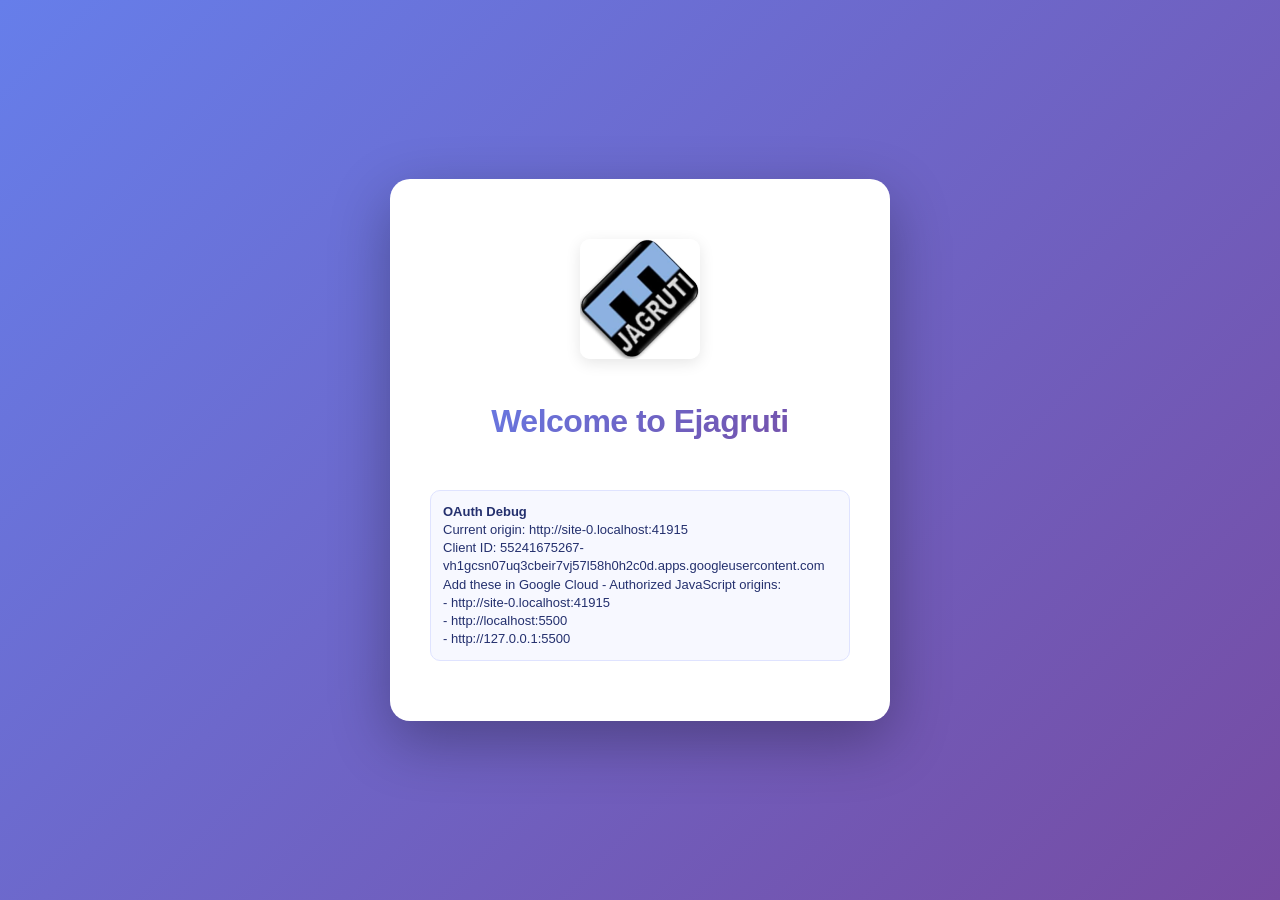
==== index.html @ 84a2c206 "Initial project commit" ====
<!DOCTYPE html>
<html lang="en">
<head>
    <meta charset="UTF-8">
    <meta name="viewport" content="width=device-width, initial-scale=1.0">
    <title>Ejagruti - Welcome</title>
    <link rel="icon" type="image/jpeg" href="images/logo.jpg">
    <link rel="stylesheet" href="css/style.css">
    <script src="https://accounts.google.com/gsi/client" async defer></script>
</head>
<body>
    <div class="container">
        <!-- Logo Section -->
        <div class="logo-section">
            <img src="images/logo.jpg" alt="Ejagruti Logo" class="logo">
        </div>

        <!-- Welcome Message -->
        <div class="welcome-section">
            <h1 class="welcome-message">Welcome to Ejagruti</h1>
        </div>

        <!-- Login Button -->
        <div class="button-section">
            <div id="g_id_onload"
                 data-client_id="55241675267-vh1gcsn07uq3cbeir7vj57l58h0h2c0d.apps.googleusercontent.com"
                 data-callback="handleCredentialResponse">
            </div>
            <div class="g_id_signin" data-type="standard">
                <!-- Google will render the button here -->
            </div>
            <!-- Fallback button for manual handling -->
            <button class="google-login-btn" id="googleLoginBtn" style="display: none;">
                <svg class="google-icon" viewBox="0 0 24 24" xmlns="http://www.w3.org/2000/svg">
                    <path d="M22.56 12.25c0-.78-.07-1.53-.2-2.25H12v4.26h5.92c-.26 1.37-1.04 2.53-2.21 3.31v2.77h3.57c2.08-1.92 3.28-4.74 3.28-8.09z" fill="#4285F4"/>
                    <path d="M12 23c2.97 0 5.46-.98 7.28-2.66l-3.57-2.77c-.98.66-2.23 1.06-3.71 1.06-2.86 0-5.29-1.93-6.16-4.53H2.18v2.84C3.99 20.53 7.7 23 12 23z" fill="#34A853"/>
                    <path d="M5.84 14.09c-.22-.66-.35-1.36-.35-2.09s.13-1.43.35-2.09V7.07H2.18C1.43 8.55 1 10.22 1 12s.43 3.45 1.18 4.93l2.85-2.22.81-.62z" fill="#FBBC05"/>
                    <path d="M12 5.38c1.62 0 3.06.56 4.21 1.64l3.15-3.15C17.45 2.09 14.97 1 12 1 7.7 1 3.99 3.47 2.18 7.07l3.66 2.84c.87-2.6 3.3-4.53 6.16-4.53z" fill="#EA4335"/>
                </svg>
                <span>Login via Google</span>
            </button>
        </div>

        <div class="oauth-debug" id="oauthDebug"></div>
    </div>

    <script src="js/script.js"></script>
</body>
</html>
---- css/style.css ----
* {
    margin: 0;
    padding: 0;
    box-sizing: border-box;
}

body {
    font-family: 'Segoe UI', Tahoma, Geneva, Verdana, sans-serif;
    background: linear-gradient(135deg, #667eea 0%, #764ba2 100%);
    min-height: 100vh;
    display: flex;
    justify-content: center;
    align-items: center;
    padding: 20px;
}

.container {
    background: white;
    border-radius: 20px;
    box-shadow: 0 20px 60px rgba(0, 0, 0, 0.3);
    padding: 60px 40px;
    max-width: 500px;
    width: 100%;
    text-align: center;
    animation: slideIn 0.6s ease-out;
}

@keyframes slideIn {
    from {
        opacity: 0;
        transform: translateY(-30px);
    }
    to {
        opacity: 1;
        transform: translateY(0);
    }
}

/* Logo Section */
.logo-section {
    margin-bottom: 40px;
}

.logo {
    max-width: 120px;
    height: auto;
    border-radius: 10px;
    box-shadow: 0 4px 15px rgba(0, 0, 0, 0.1);
    animation: fadeInDown 0.8s ease-out;
}

@keyframes fadeInDown {
    from {
        opacity: 0;
        transform: translateY(-20px);
    }
    to {
        opacity: 1;
        transform: translateY(0);
    }
}

/* Welcome Section */
.welcome-section {
    margin-bottom: 50px;
    animation: fadeIn 1s ease-out 0.3s both;
}

.welcome-message {
    font-size: 32px;
    color: #333;
    font-weight: 700;
    letter-spacing: -0.5px;
    background: linear-gradient(135deg, #667eea 0%, #764ba2 100%);
    -webkit-background-clip: text;
    -webkit-text-fill-color: transparent;
    background-clip: text;
}

@keyframes fadeIn {
    from {
        opacity: 0;
    }
    to {
        opacity: 1;
    }
}

/* Button Section */
.button-section {
    animation: fadeInUp 0.8s ease-out 0.6s both;
}

.oauth-debug {
    margin-top: 18px;
    padding: 12px;
    border-radius: 10px;
    background: #f7f8ff;
    border: 1px solid #dfe3ff;
    color: #24306e;
    font-size: 13px;
    line-height: 1.4;
    text-align: left;
    word-break: break-word;
}

.oauth-debug.error {
    background: #fff3f3;
    border-color: #ffc9c9;
    color: #7f1d1d;
}

.oauth-debug strong {
    color: inherit;
}

.google-login-btn {
    display: flex;
    align-items: center;
    justify-content: center;
    gap: 12px;
    width: 100%;
    padding: 16px 32px;
    border: none;
    border-radius: 12px;
    font-size: 16px;
    font-weight: 600;
    color: white;
    background: linear-gradient(135deg, #667eea 0%, #764ba2 100%);
    cursor: pointer;
    transition: all 0.3s ease;
    box-shadow: 0 8px 20px rgba(102, 126, 234, 0.4);
    text-transform: uppercase;
    letter-spacing: 0.5px;
}

.google-login-btn:hover {
    transform: translateY(-3px);
    box-shadow: 0 12px 30px rgba(102, 126, 234, 0.6);
}

.google-login-btn:active {
    transform: translateY(-1px);
    box-shadow: 0 6px 15px rgba(102, 126, 234, 0.4);
}

.google-icon {
    width: 24px;
    height: 24px;
    filter: brightness(0) invert(1);
}

@keyframes fadeInUp {
    from {
        opacity: 0;
        transform: translateY(20px);
    }
    to {
        opacity: 1;
        transform: translateY(0);
    }
}

/* Responsive Design */
@media (max-width: 600px) {
    .container {
        padding: 40px 25px;
    }

    .welcome-message {
        font-size: 24px;
    }

    .logo {
        max-width: 100px;
    }

    .google-login-btn {
        padding: 14px 24px;
        font-size: 14px;
    }

    .oauth-debug {
        font-size: 12px;
    }
}
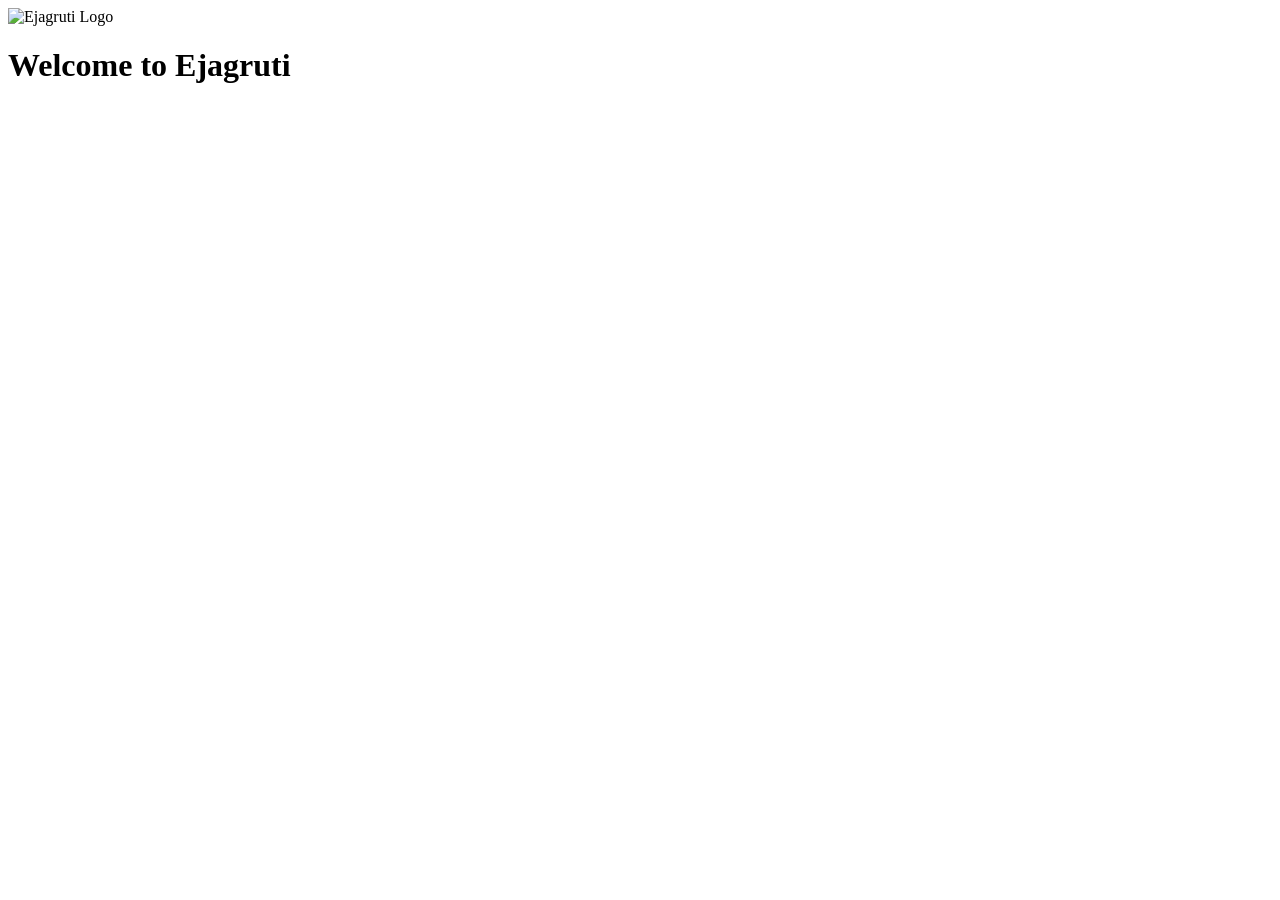
==== commit 45ddb825: "Add base href for GitHub Pages deployment" ====
--- a/index.html
+++ b/index.html
@@ -3,6 +3,7 @@
 <head>
     <meta charset="UTF-8">
     <meta name="viewport" content="width=device-width, initial-scale=1.0">
+    <base href="/ejagrutipune/">
     <title>Ejagruti - Welcome</title>
     <link rel="icon" type="image/jpeg" href="images/logo.jpg">
     <link rel="stylesheet" href="css/style.css">
